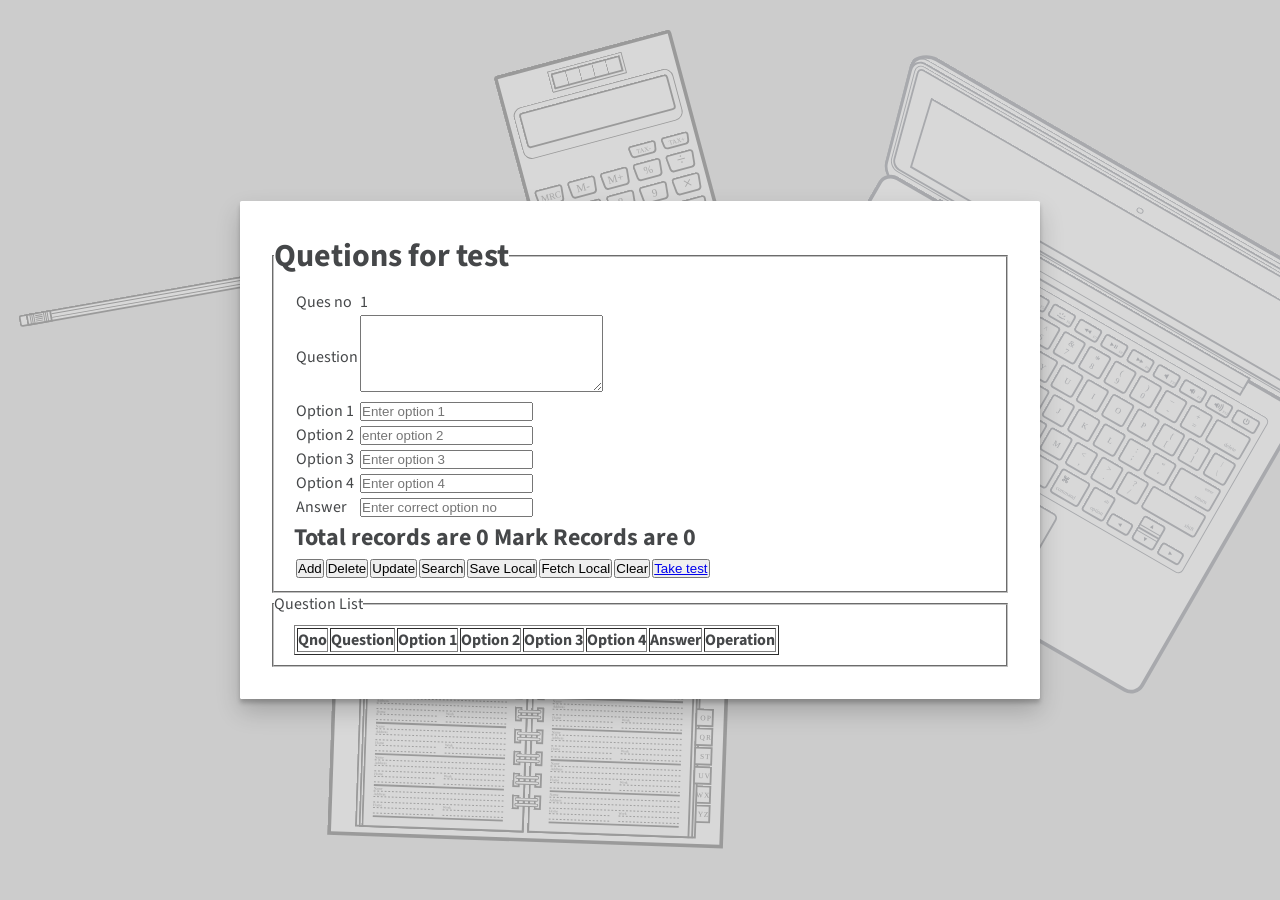
==== index.html @ f1a8eb5f "Proyecto base" ====
<!DOCTYPE html>
<html lang="en">
<head>
    <meta charset="UTF-8">
    <title>Test app</title>
    <link rel="stylesheet" href="css/styleIndex.css">
    <script src="js/item.js"></script>
    <script src="js/itemOperation.js"></script>
    <script src="js/controller.js"></script>
</head>
<body>
    <div class="tile">    
    <Fieldset>
         
        <legend><h1>Quetions for test</h1></legend>
        <div class="display">
           <table>
            <tr>
                <td><label for="">Ques no</label></td>
                <td><label id="quesid"></label></td>
            </tr>
            <tr>
                <td><label for="">Question</label></td>
                <td><textarea  id="ques" cols="30" rows="5"></textarea></td>
            </tr>
            <tr>
                <td><label for="">Option 1</label></td>
                <td><input id="option1" type="text" placeholder="Enter option 1"></td>
            </tr>
            <tr>
                <td><label for="">Option 2</label></td>
                <td><input id="option2" type="text" placeholder="enter option 2"></td>
            </tr>
            <tr>
                <td><label for="">Option 3</label></td>
                <td><input id="option3" type="text" placeholder="Enter option 3"></td>
            </tr>
            <tr>
                <td><label for="">Option 4</label></td>
                <td><input id="option4" type="text" placeholder="Enter option 4"></td>
            </tr>
            <tr>
                <td><label for="">Answer</label></td>
                <td><input id="ans" type="number" placeholder="Enter correct option no "></td>
            </tr>
        </table>
        <h2>Total records are <span id="total"></span> Mark Records are <span id="marktotal"></h2>
        <table>
            <tr>
                <td><button id="add">Add</button></td>
                <td><button id="delete">Delete</button></td>
                <td><button id="update">Update</button></td>
                <td><button>Search</button></td>
                <td><button id="savelocal">Save Local</button></td>
				<td><button id="fetchlocal">Fetch Local</button></td>
				
                <td><button id="clear">Clear</button></td>
                <td><button><a href="test.html">Take test</a></button></td>
            </tr>
        </table>
        </div>
    </Fieldset>
    <fieldset>
        <legend>Question List</legend>
        <div class="display">
        <table border="1">
            <thead>
                <tr>
                    <th>Qno</th>
                    <th>Question</th>
                    <th>Option 1</th>
                    <th>Option 2</th>
                    <th>Option 3</th>
                    <th>Option 4</th>
                    <th>Answer</th>
                    <th>Operation</th>
                </tr>
            </thead> 
            <tbody id="itemtable">
                
    </tbody>           
        </table>
    </div>
    </fieldset>
    </div>
</body>
</html>
---- css/styleIndex.css ----
@import url('https://fonts.googleapis.com/css?family=Source+Sans+Pro:200,200i,300,300i,400,400i,600,600i,700,700i,900,900i|Monoton');
@import url('https://fonts.googleapis.com/icon?family=Material+Icons'); 

*{
    padding: 0px;
    margin: 0px;
    box-sizing: border-box;
    overflow: hidden;
}
body {
  
  color: #454749;
  display: flex;
  align-items: center;
  justify-content: center;
  font-family:
    'Source Sans Pro',
    sans-serif;
  min-height: 100vh;
}

.tile{
  background-color: #ffffff;
  border-radius: .1rem;
  box-shadow: 0 .75rem 1.5rem rgba(0,0,0,0.2), 0 .25rem .25rem rgba(0,0,0,0.2);
  position: relative;
  width: 100%;
  min-width: 320px;
  max-width: 50rem;
  overflow: hidden;
  padding: 2rem;
}

.imagestyle{
width: 32px;
	height: 32px;
	cursor: pointer;
}
.redrow{
background-color: red;
color:yellow;
font-style: italic;
}

body{
    background-image:url(hero_bg.svg);
    background-color: #cccccc;
    background-size: cover;
}

.display{
    margin: 10px 20px;
}

.question {
    margin-left: 20px; 
}
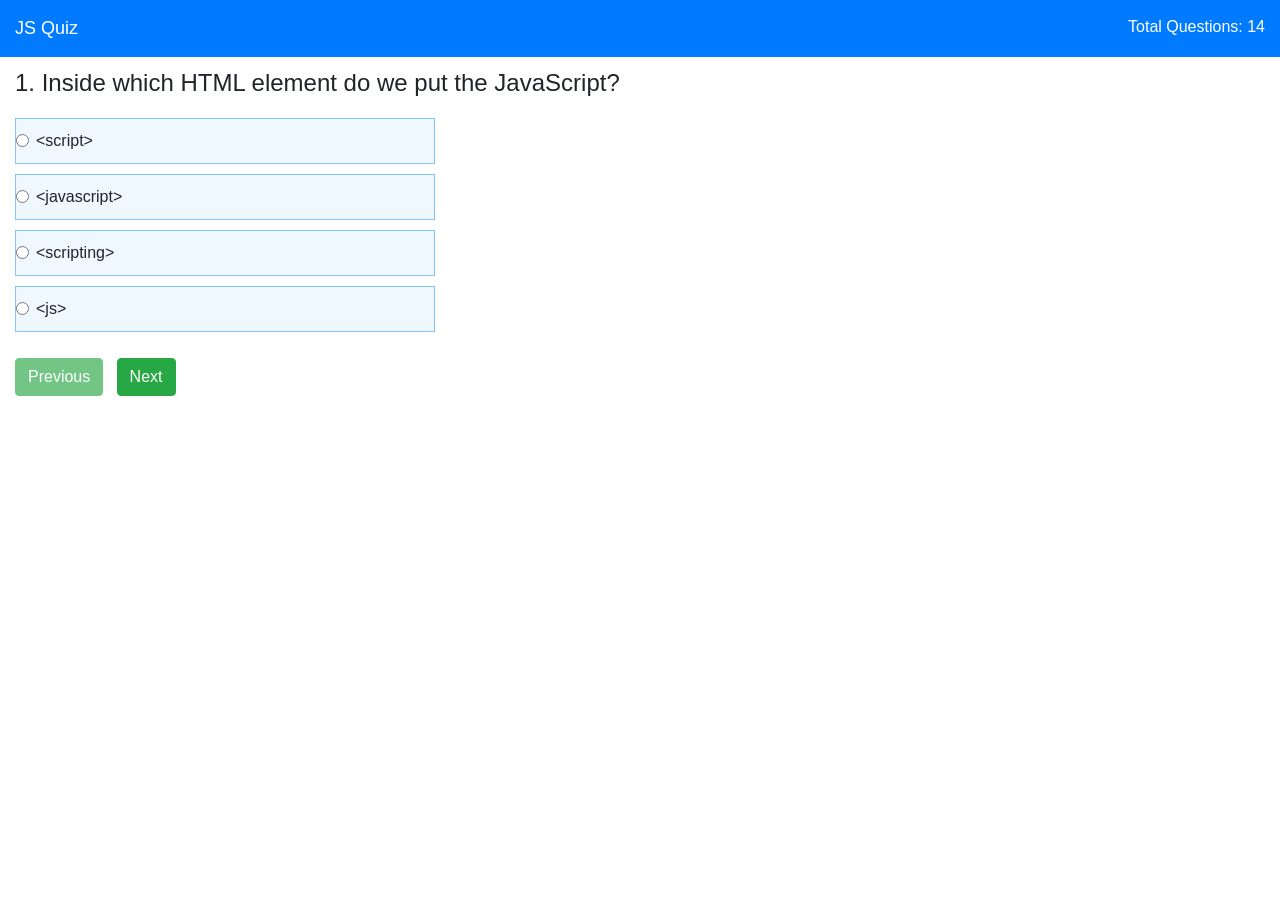
==== commit 859f6ef0: "REWORK" ====
--- a/index.html
+++ b/index.html
@@ -1,87 +1,44 @@
 <!DOCTYPE html>
 <html lang="en">
+
 <head>
     <meta charset="UTF-8">
-    <title>Test app</title>
-    <link rel="stylesheet" href="css/styleIndex.css">
-    <script src="js/item.js"></script>
-    <script src="js/itemOperation.js"></script>
-    <script src="js/controller.js"></script>
+    <meta http-equiv="X-UA-Compatible" content="IE=edge">
+    <meta name="viewport" content="width=device-width, initial-scale=1.0">
+    <title>Javascript Quiz</title>
+    <link rel="stylesheet" href="style.css">
+    <link rel="stylesheet" href="https://cdnjs.cloudflare.com/ajax/libs/font-awesome/4.7.0/css/font-awesome.css">
+    <link rel="stylesheet"
+        href="https://cdnjs.cloudflare.com/ajax/libs/twitter-bootstrap/4.0.0-alpha.6/css/bootstrap.min.css">
 </head>
+
 <body>
-    <div class="tile">    
-    <Fieldset>
-         
-        <legend><h1>Quetions for test</h1></legend>
-        <div class="display">
-           <table>
-            <tr>
-                <td><label for="">Ques no</label></td>
-                <td><label id="quesid"></label></td>
-            </tr>
-            <tr>
-                <td><label for="">Question</label></td>
-                <td><textarea  id="ques" cols="30" rows="5"></textarea></td>
-            </tr>
-            <tr>
-                <td><label for="">Option 1</label></td>
-                <td><input id="option1" type="text" placeholder="Enter option 1"></td>
-            </tr>
-            <tr>
-                <td><label for="">Option 2</label></td>
-                <td><input id="option2" type="text" placeholder="enter option 2"></td>
-            </tr>
-            <tr>
-                <td><label for="">Option 3</label></td>
-                <td><input id="option3" type="text" placeholder="Enter option 3"></td>
-            </tr>
-            <tr>
-                <td><label for="">Option 4</label></td>
-                <td><input id="option4" type="text" placeholder="Enter option 4"></td>
-            </tr>
-            <tr>
-                <td><label for="">Answer</label></td>
-                <td><input id="ans" type="number" placeholder="Enter correct option no "></td>
-            </tr>
-        </table>
-        <h2>Total records are <span id="total"></span> Mark Records are <span id="marktotal"></h2>
-        <table>
-            <tr>
-                <td><button id="add">Add</button></td>
-                <td><button id="delete">Delete</button></td>
-                <td><button id="update">Update</button></td>
-                <td><button>Search</button></td>
-                <td><button id="savelocal">Save Local</button></td>
-				<td><button id="fetchlocal">Fetch Local</button></td>
-				
-                <td><button id="clear">Clear</button></td>
-                <td><button><a href="test.html">Take test</a></button></td>
-            </tr>
-        </table>
-        </div>
-    </Fieldset>
-    <fieldset>
-        <legend>Question List</legend>
-        <div class="display">
-        <table border="1">
-            <thead>
-                <tr>
-                    <th>Qno</th>
-                    <th>Question</th>
-                    <th>Option 1</th>
-                    <th>Option 2</th>
-                    <th>Option 3</th>
-                    <th>Option 4</th>
-                    <th>Answer</th>
-                    <th>Operation</th>
-                </tr>
-            </thead> 
-            <tbody id="itemtable">
-                
-    </tbody>           
-        </table>
-    </div>
-    </fieldset>
-    </div>
+    <header class="header bg-primary">
+        <div class="left-title">JS Quiz</div>
+        <div class="right-title">Total Questions: <span id="tque"></span></div>
+        <div class="clearfix"></div>
+    </header>
+    <div class="content">
+        <div class="container-fluid">
+            <div class="row">
+                <div class="col-sm-12">
+                    <div id="result" class="quiz-body">
+                        <form name="quizForm" onSubmit="">
+                            <fieldset class="form-group">
+                                <h4><span id="qid">1.</span> <span id="question"></span></h4>
+                                <div class="option-block-container" id="question-options"> </div>
+                                <!-- End of option block -->
+                            </fieldset> <button name="previous" id="previous" class="btn btn-success">Previous</button>
+                            &nbsp; <button name="next" id="next" class="btn btn-success">Next</button>
+                        </form>
+                    </div>
+                </div> <!-- End of col-sm-12 -->
+            </div> <!-- End of row -->
+        </div> <!-- ENd of container fluid -->
+    </div> <!-- End of content -->
+    <script src="https://cdnjs.cloudflare.com/ajax/libs/jquery/3.1.1/jquery.min.js"></script>
+    <script src="https://cdnjs.cloudflare.com/ajax/libs/twitter-bootstrap/4.0.0-alpha.6/js/bootstrap.min.js"></script>
+    <script src="app.js"></script>
 </body>
+
 </html>
--- a/style.css
+++ b/style.css
@@ -0,0 +1,58 @@
+.content {
+  margin-top: 54px;
+}
+.header {
+  padding: 15px;
+  position: fixed;
+  top: 0;
+  width: 100%;
+  z-index: 9999;
+}
+.left-title {
+  width: 80px;
+  color: #fff;
+  font-size: 18px;
+  float: left;
+}
+.right-title {
+  width: 150px;
+  text-align: right;
+  float: right;
+  color: #fff;
+}
+.quiz-body {
+  margin-top: 15px;
+  padding-bottom: 50px;
+}
+.option-block-container {
+  margin-top: 20px;
+  max-width: 420px;
+}
+.option-block {
+  padding: 10px;
+  background: aliceblue;
+  border: 1px solid #84c5fe;
+  margin-bottom: 10px;
+  cursor: pointer;
+}
+.result-question {
+  font-weight: bold;
+}
+.c-wrong {
+  margin-left: 20px;
+  color: #ff0000;
+}
+.c-correct {
+  margin-left: 20px;
+  color: green;
+}
+.last-row {
+  border-bottom: 1px solid #ccc;
+  padding-bottom: 25px;
+  margin-bottom: 25px;
+}
+.res-header {
+  border-bottom: 1px solid #ccc;
+  margin-bottom: 15px;
+  padding-bottom: 15px;
+}
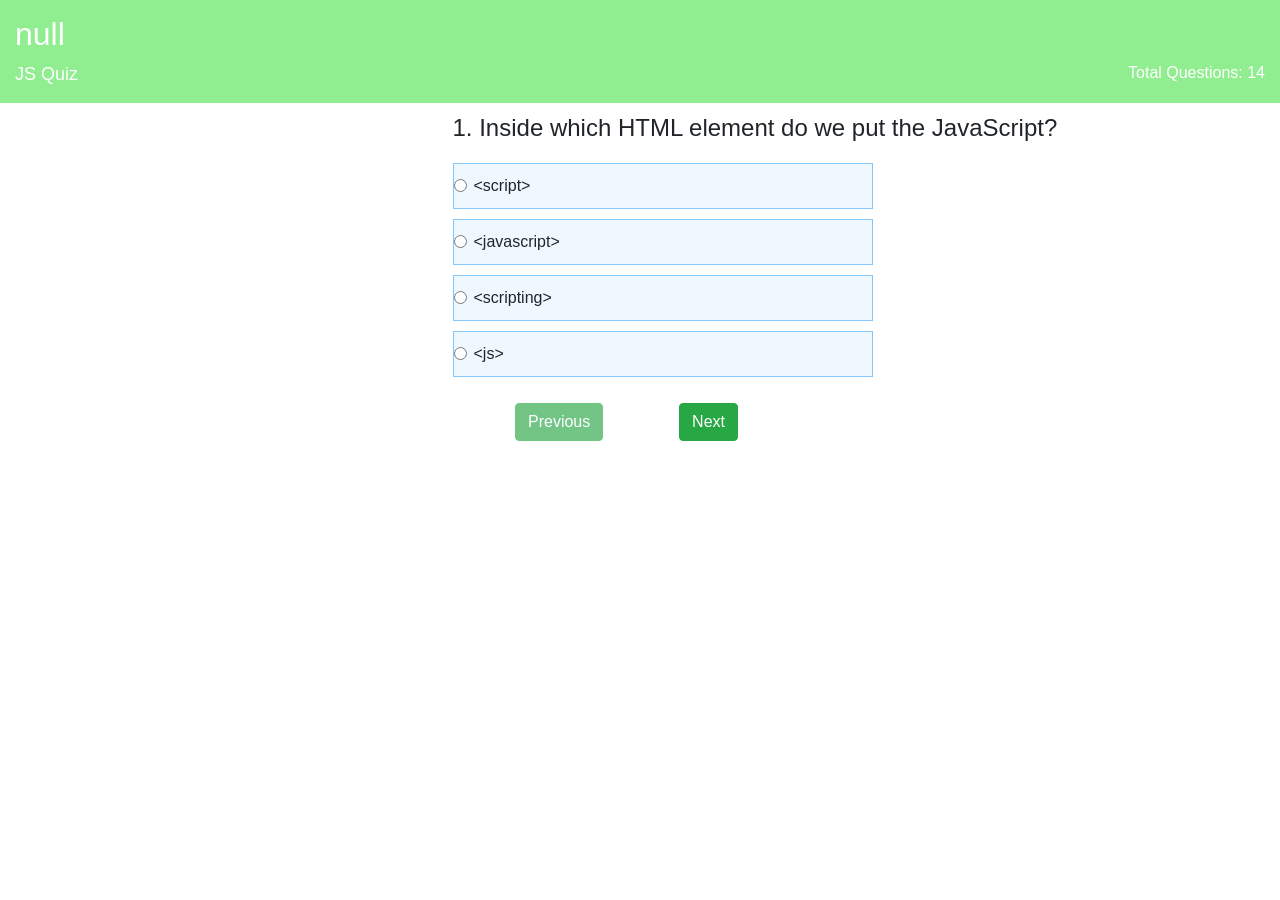
==== commit 14a82465: "nuevos cambios al scorm" ====
--- a/index.html
+++ b/index.html
@@ -10,16 +10,61 @@
     <link rel="stylesheet" href="https://cdnjs.cloudflare.com/ajax/libs/font-awesome/4.7.0/css/font-awesome.css">
     <link rel="stylesheet"
         href="https://cdnjs.cloudflare.com/ajax/libs/twitter-bootstrap/4.0.0-alpha.6/css/bootstrap.min.css">
+    <script type="text/javascript" src="SCORM_API_wrapper.js"></script>
+    <script type="text/javascript">
+        var scorm = pipwerks.SCORM;
+        function init() {
+            scorm.version = "1.2";
+            Mensaje("Iniciando el cuestionario.");
+            var callSucceeded = scorm.init();
+            Mensaje("Cuestionario iniciado correctamente? " + callSucceeded);
+        }
+
+        function CompletarCurso() {
+            Mensaje("Marcando cuestionario como Completado.");
+            var callSucceeded = scorm.set("cmi.core.lesson_status", "completed");
+            Mensaje("Cuestionario Completado? " + callSucceeded);
+        }
+
+        function ObtenerNombre() {
+            var nombreUser = scorm.get("cmi.core.student_name");
+            document.getElementById('Nombre').innerHTML = '<b>' + nombreUser + '</b>';
+        }
+
+        function end() {
+            Mensaje("Conexion terminada.");
+            var callSucceeded = scorm.quit();
+            Mensaje("Termino correctamente? " + callSucceeded);
+        }
+
+        function Mensaje(msg) {
+            alert(msg);
+        }
+
+
+
+
+        window.onload = function () {
+            init();
+        }
+
+        window.onunload = function () {
+            end();
+        }
+
+    </script>
 </head>
 
 <body>
-    <header class="header bg-primary">
+    <header class="header cabecera">
+        <div id="nombreAlumno"></div>
         <div class="left-title">JS Quiz</div>
+        <div class="right-title"><span id="date"></span></div>
         <div class="right-title">Total Questions: <span id="tque"></span></div>
         <div class="clearfix"></div>
     </header>
-    <div class="content">
-        <div class="container-fluid">
+    <div class="content ">
+        <div class="container-fluid ">
             <div class="row">
                 <div class="col-sm-12">
                     <div id="result" class="quiz-body">
@@ -28,14 +73,15 @@
                                 <h4><span id="qid">1.</span> <span id="question"></span></h4>
                                 <div class="option-block-container" id="question-options"> </div>
                                 <!-- End of option block -->
-                            </fieldset> <button name="previous" id="previous" class="btn btn-success">Previous</button>
-                            &nbsp; <button name="next" id="next" class="btn btn-success">Next</button>
+                            </fieldset> <button name="previous" id="previous" class="btn btn-success boton1">Previous</button>
+                            &nbsp; <button name="next" id="next" class="btn btn-success boton2">Next</button>
                         </form>
                     </div>
                 </div> <!-- End of col-sm-12 -->
             </div> <!-- End of row -->
         </div> <!-- ENd of container fluid -->
     </div> <!-- End of content -->
+    <div id="botonTerminar"></div>
     <script src="https://cdnjs.cloudflare.com/ajax/libs/jquery/3.1.1/jquery.min.js"></script>
     <script src="https://cdnjs.cloudflare.com/ajax/libs/twitter-bootstrap/4.0.0-alpha.6/js/bootstrap.min.js"></script>
     <script src="app.js"></script>
--- a/style.css
+++ b/style.css
@@ -7,6 +7,9 @@
   top: 0;
   width: 100%;
   z-index: 9999;
+}
+.cabecera{
+  background-color: lightgreen;
 }
 .left-title {
   width: 80px;
@@ -55,4 +58,29 @@
   border-bottom: 1px solid #ccc;
   margin-bottom: 15px;
   padding-bottom: 15px;
+  margin-top: 60px;
 }
+
+#nombreAlumno{
+  color: white;
+}
+
+#question-options{
+  margin-left: 35%;
+}
+
+.boton1{
+  margin-left: 40%;
+}
+
+.boton2{
+  margin-left: 5%;
+}
+
+.form-group{
+  margin-top: 60px;
+}
+
+#qid{
+  margin-left: 35%;
+}
